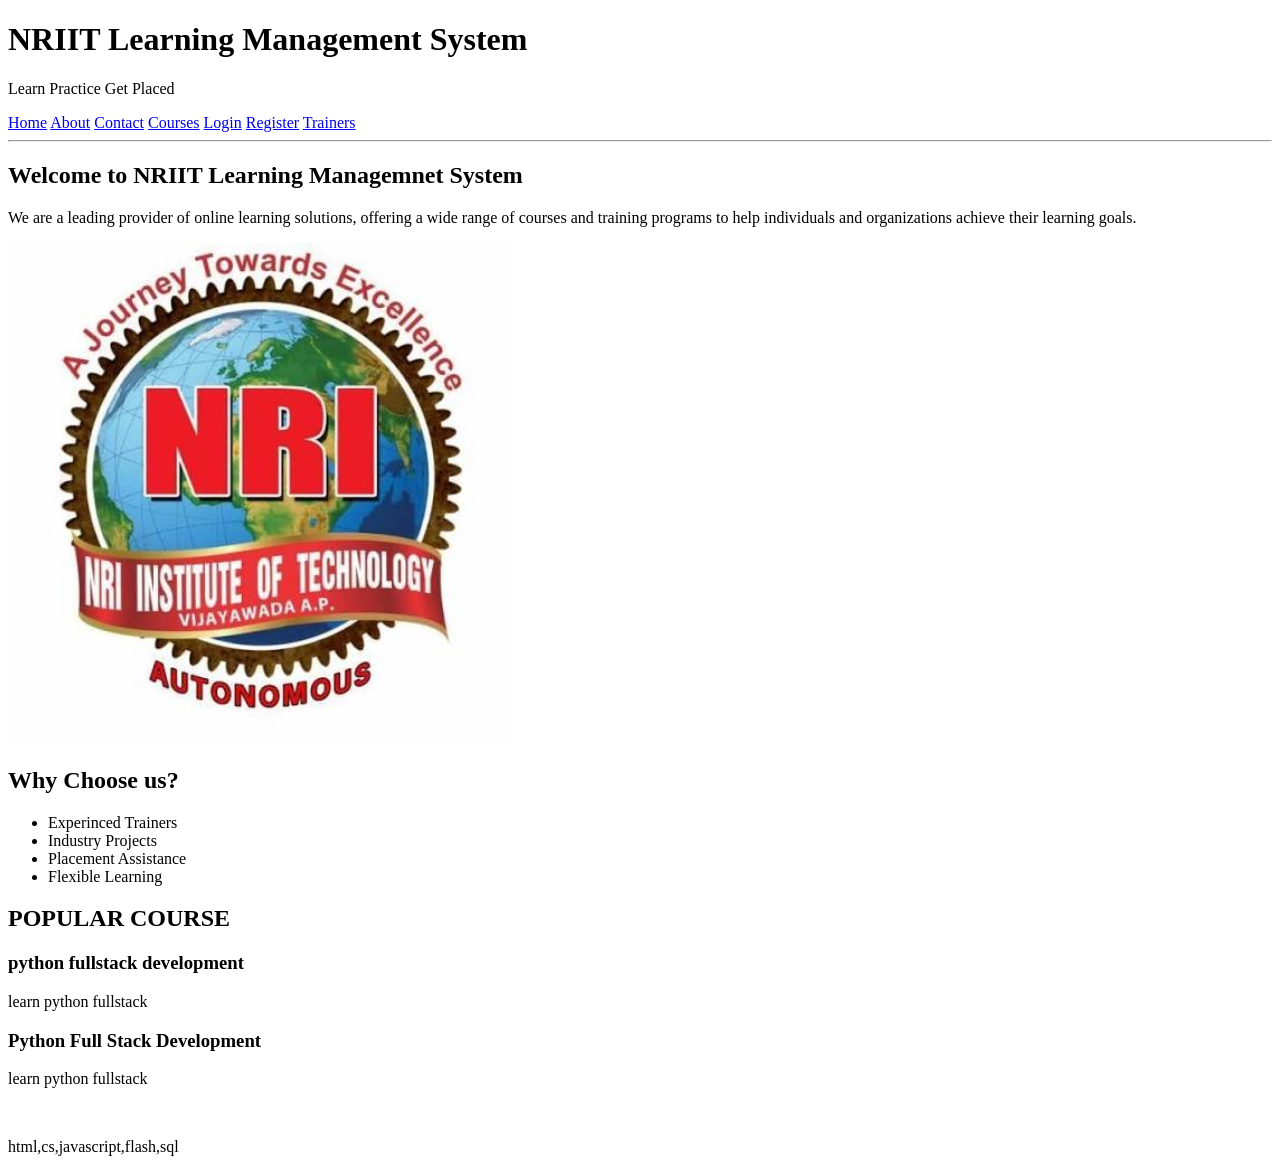
==== index.html @ ceaa98c2 "html" ====
<!DOCTYPE html>
<html lang="en">
<head>
    <meta charset="UTF-8">
    <meta name="viewport" content="width=device-width, initial-scale=1.0">
    <title>Python FullStack</title>
</head>
<body>
    <header>
        <h1>NRIIT Learning Management System</h1>
        <p>Learn Practice Get Placed</p>
        <nav>
            <a href="index.html">Home</a>
            <a href="about.html">About</a>
            <a href="contact.html">Contact</a>
            <a href="courses.html">Courses</a>
            <a href="login.html">Login</a>
            <a href="register.html">Register</a>
            <a href="trainers.html">Trainers</a>
        </nav>
        <hr>
    </header>
    <main>
        <section>
            <h2>Welcome to NRIIT Learning Managemnet System</h2>
            <p>We are a leading provider of online learning solutions, offering a wide range of courses and training programs to help individuals and organizations achieve their learning goals. </p>
            <img src="image/image.jpg" alt="Banner" width="500">
        </section>
        <section>
            <h2>Why Choose us?</h2>
            <ul>
                <li>Experinced Trainers</li>
                <li>Industry Projects</li>
                <li>Placement Assistance</li>
                <li>Flexible Learning</li>
            </ul>
        </section>
    </main>
    <section>
        <h2>POPULAR COURSE </h2>
        <article>
            <h3>
                python fullstack
                development
            </h3>
            <p>learn python fullstack </p>
            <h3>Python Full Stack Development</h3>
            <p>learn python fullstack</p><br>
            <p>html,cs,javascript,flash,sql</p>

</body>

</html>
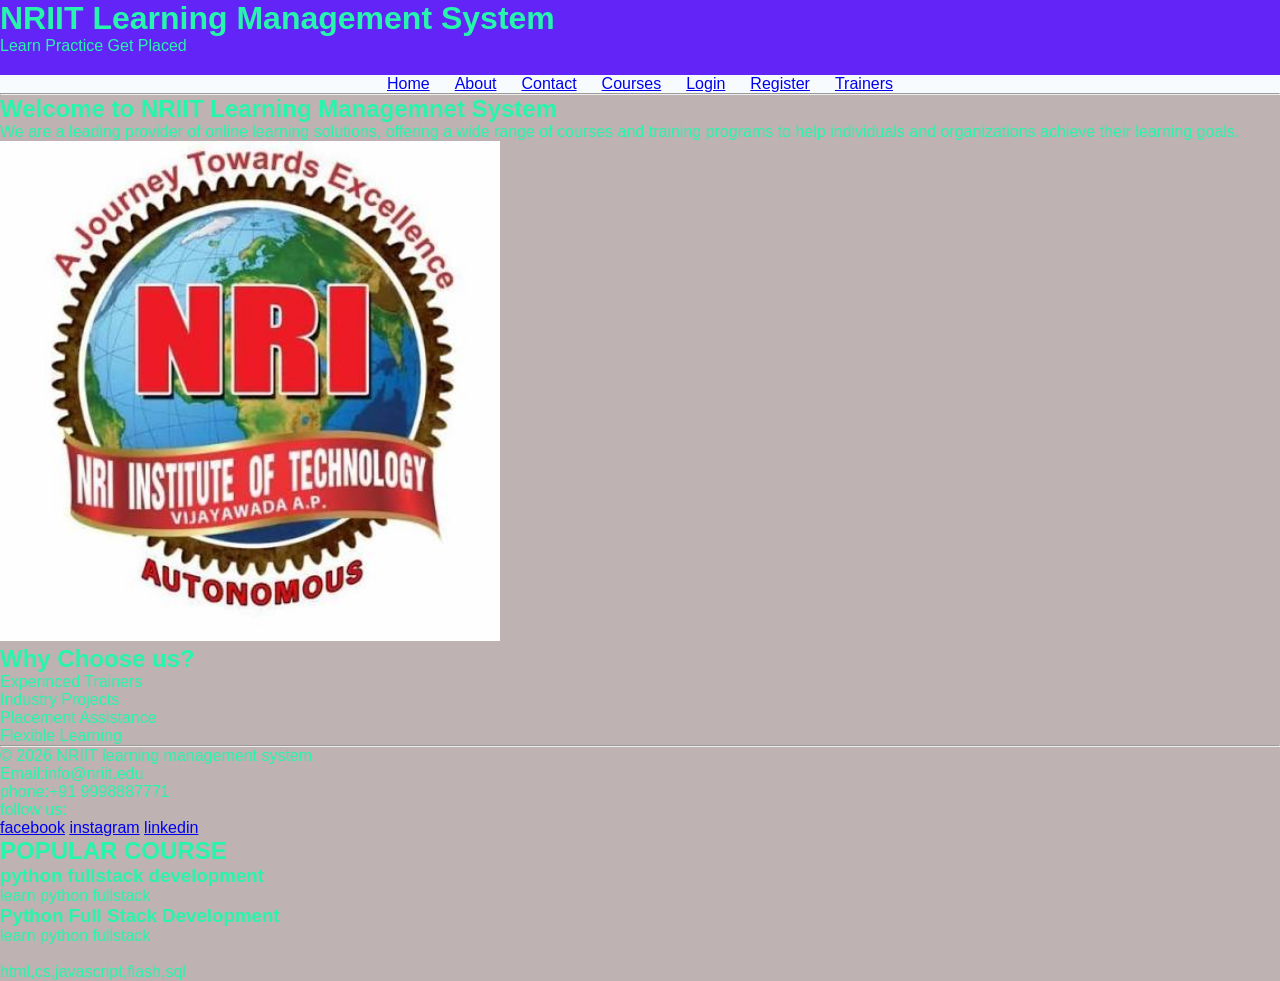
==== commit 9d9f07c4: "updated css" ====
--- a/index.html
+++ b/index.html
@@ -2,7 +2,9 @@
 <html lang="en">
 <head>
     <meta charset="UTF-8">
-    <meta name="viewport" content="width=device-width, initial-scale=1.0">
+    <meta name="viewport" content="width=device-width,
+     initial-scale=1.0">
+     <link rel="stylesheet" href="css/style.css">
     <title>Python FullStack</title>
 </head>
 <body>
@@ -36,6 +38,18 @@
             </ul>
         </section>
     </main>
+    <footer>
+        <hr>
+        <p>&copy; 2026 NRIIT learning management system </p>
+        <p>Email:info@nriit.edu</p>
+        <p>phone:+91 9998887771</p>
+        <p>follow us:</p>
+        <a href="#">facebook</a>
+        <a href="#">instagram</a>
+        <a href="#">linkedin</a>
+
+    </footer>
+    
     <section>
         <h2>POPULAR COURSE </h2>
         <article>
--- a/css/style.css
+++ b/css/style.css
@@ -0,0 +1,29 @@
+*{
+    margin:0;
+    padding:0;
+    box-sizing: border-box;
+}
+
+body{
+    font-family: arial, helvetica, sans-serif;
+    line-height:#005f08;
+    background-color:#beb2b3;
+    color:#27F5AD;
+    padding: #F527F5
+
+}
+header{
+     background-color:#6324f7;
+    color:#27F5AD;
+    padding: #F527F5   
+    text-align: center;
+}
+nav{
+    background-color:#f7fbfd;
+    justify-content: center;
+    gap: 25px;
+    margin-top: 20px;
+    flex-wrap: wrap;
+    display: flex;
+}    
+
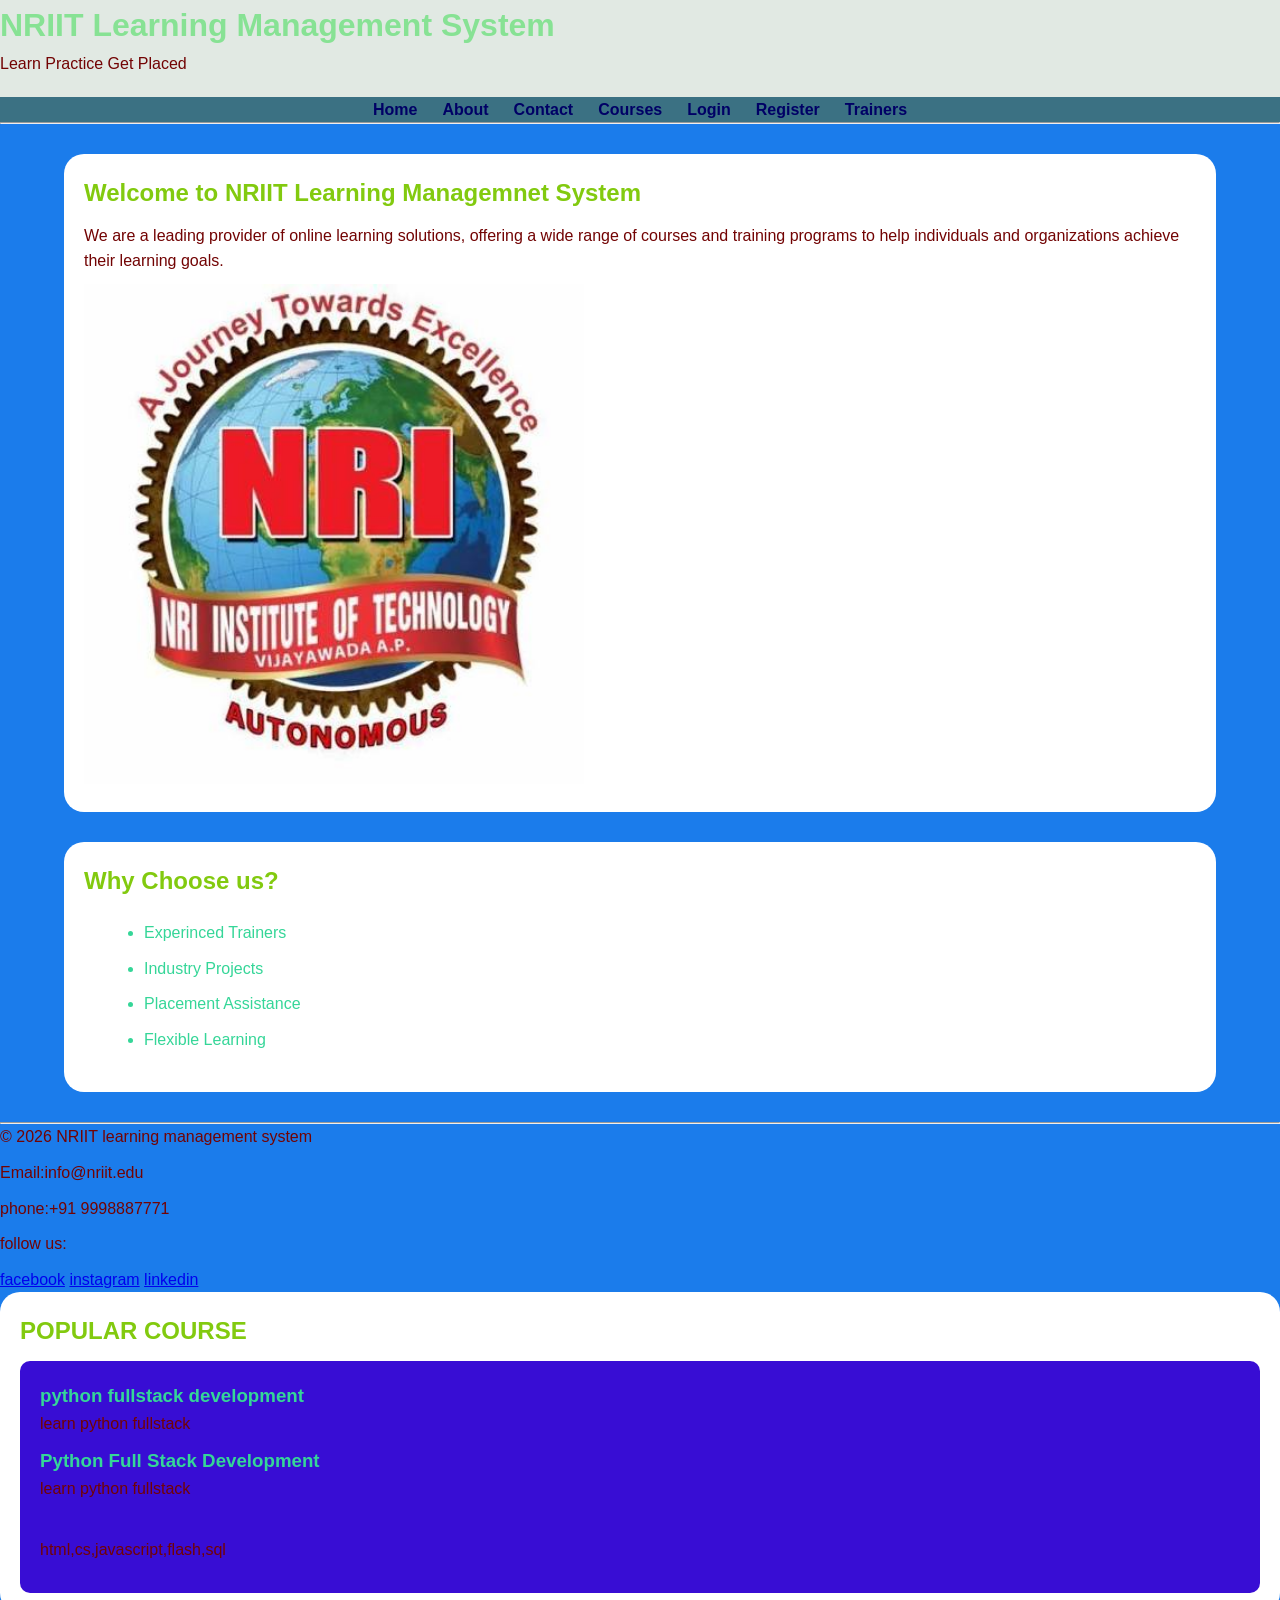
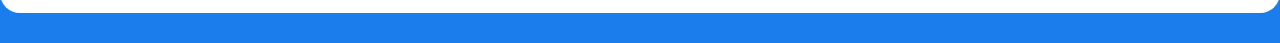
==== commit f3cb904c: "javascript" ====
--- a/index.html
+++ b/index.html
@@ -61,7 +61,8 @@
             <h3>Python Full Stack Development</h3>
             <p>learn python fullstack</p><br>
             <p>html,cs,javascript,flash,sql</p>
-
+<script src="js/script.js"></script>
+    
 </body>
 
 </html>
--- a/css/style.css
+++ b/css/style.css
@@ -6,24 +6,112 @@
 
 body{
     font-family: arial, helvetica, sans-serif;
-    line-height:#005f08;
-    background-color:#beb2b3;
-    color:#27F5AD;
-    padding: #F527F5
+    line-height: 1.6;
+    background-color:#1b7ceb;
+    color:#35d698;
+    padding: #725072
 
 }
 header{
-     background-color:#6324f7;
-    color:#27F5AD;
-    padding: #F527F5   
+     background-color:#e1e9e3;
+    color:#87e294;
+    padding: #b3a4b3   
     text-align: center;
 }
 nav{
-    background-color:#f7fbfd;
+    background-color:#3b7183;
     justify-content: center;
     gap: 25px;
     margin-top: 20px;
     flex-wrap: wrap;
     display: flex;
 }    
+nav a{
+    color: #000066;
+    text-decoration: none;
+    font-weight: bold;
+}
+nav a:hover{
+    text-decoration: underline;
+}     
+main{
+    margin:auto;
+    width: 90%;
+    margin-top: 30px;
+}
+section{
+    margin-bottom: 30px;
+    background-color:#fff;
+    padding: 20px;
+    border-radius: 20px;
+}
+h2{
+    color: #82ca0f;
+    margin-bottom: 10px;
+}
+p{
+    color: #720303;
+    margin-bottom: 10px;
+}
+.banner{
+    width: 60%;
+    display: block;
+    margin: 20px auto;
+    border-radius: 200px;
+}
+ul{
+    list-style-type: disc;
+    margin-left: 50px;
+    padding: 10px;
+}
+li{
+    margin-bottom: 10px;
+}
+article{
+    background-color: #380dd4;
+    padding: 20px;
+    border-radius: 10px;
+}
+article:hover{
+    background-color: #f3285b;
+}
+table{
+    width: 70%;
+    border-collapse: collapse;
+    margin-top: 20px;
+    color: #971b1b;
+}
+td{
+    padding: 10px;
+    text-align: center;
+}
+table, th, td{
+    border: 1px solid #e0ee18;
+}
+tr:hover{
+    background-color: #17e65c;
+}
+ol{
+    margin-left: 50px;
+    padding: 10px;
+}
+ol li{
+    margin-bottom: 10px;
+}
+form{
+    margin-top: 20px;
+}
+label{
+    display: block;
+    margin-bottom: 2px;
+    font-weight: bold;
+}
+input:not([type="submit"]):not([type="radio"]){
+    width: 100%;
+    padding: 10px;
+    margin-bottom: 10px;
+    border: 1px solid #c73131;
+    border-radius: 5px;
+    font-size: 16px;
+}
 
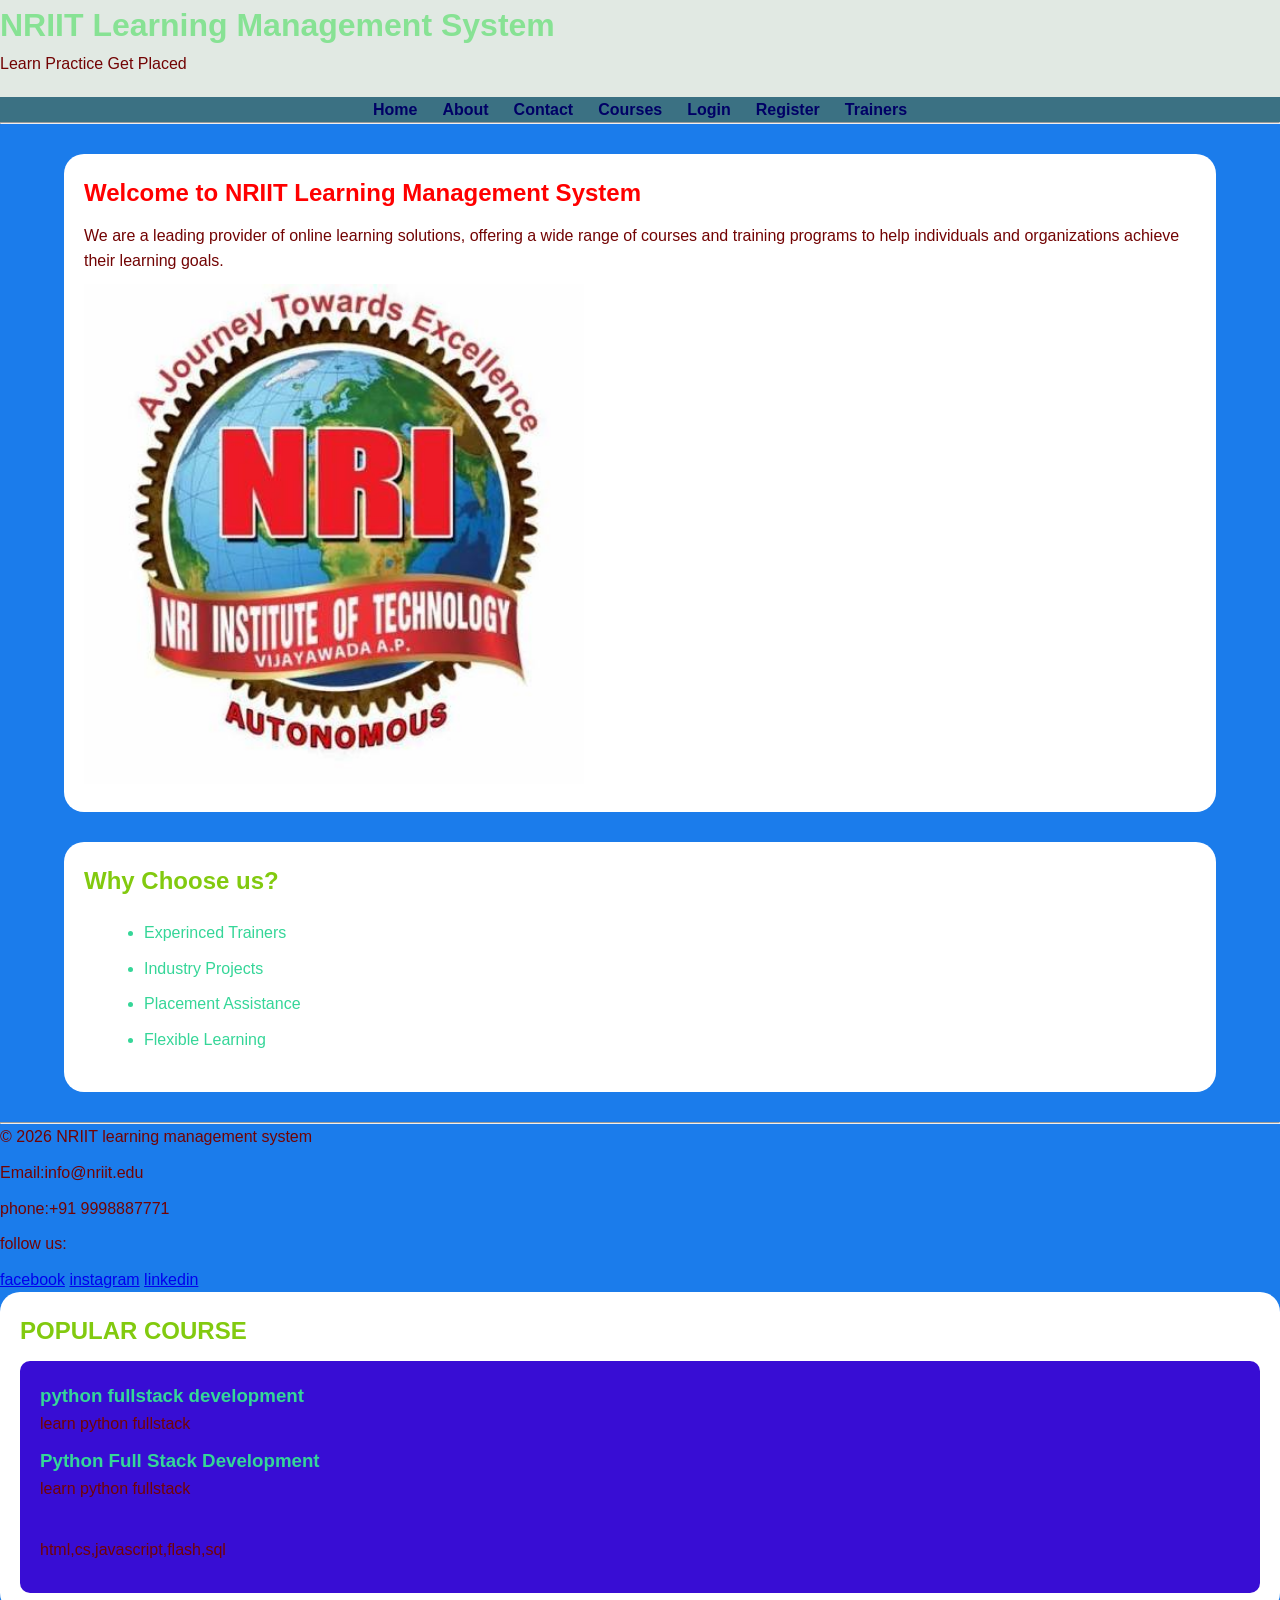
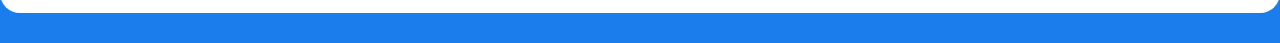
==== commit 6658c112: "js" ====
--- a/index.html
+++ b/index.html
@@ -24,7 +24,7 @@
     </header>
     <main>
         <section>
-            <h2>Welcome to NRIIT Learning Managemnet System</h2>
+            <h2 id="Welcome">Welcome to NRIIT Learning Management System</h2>
             <p>We are a leading provider of online learning solutions, offering a wide range of courses and training programs to help individuals and organizations achieve their learning goals. </p>
             <img src="image/image.jpg" alt="Banner" width="500">
         </section>
